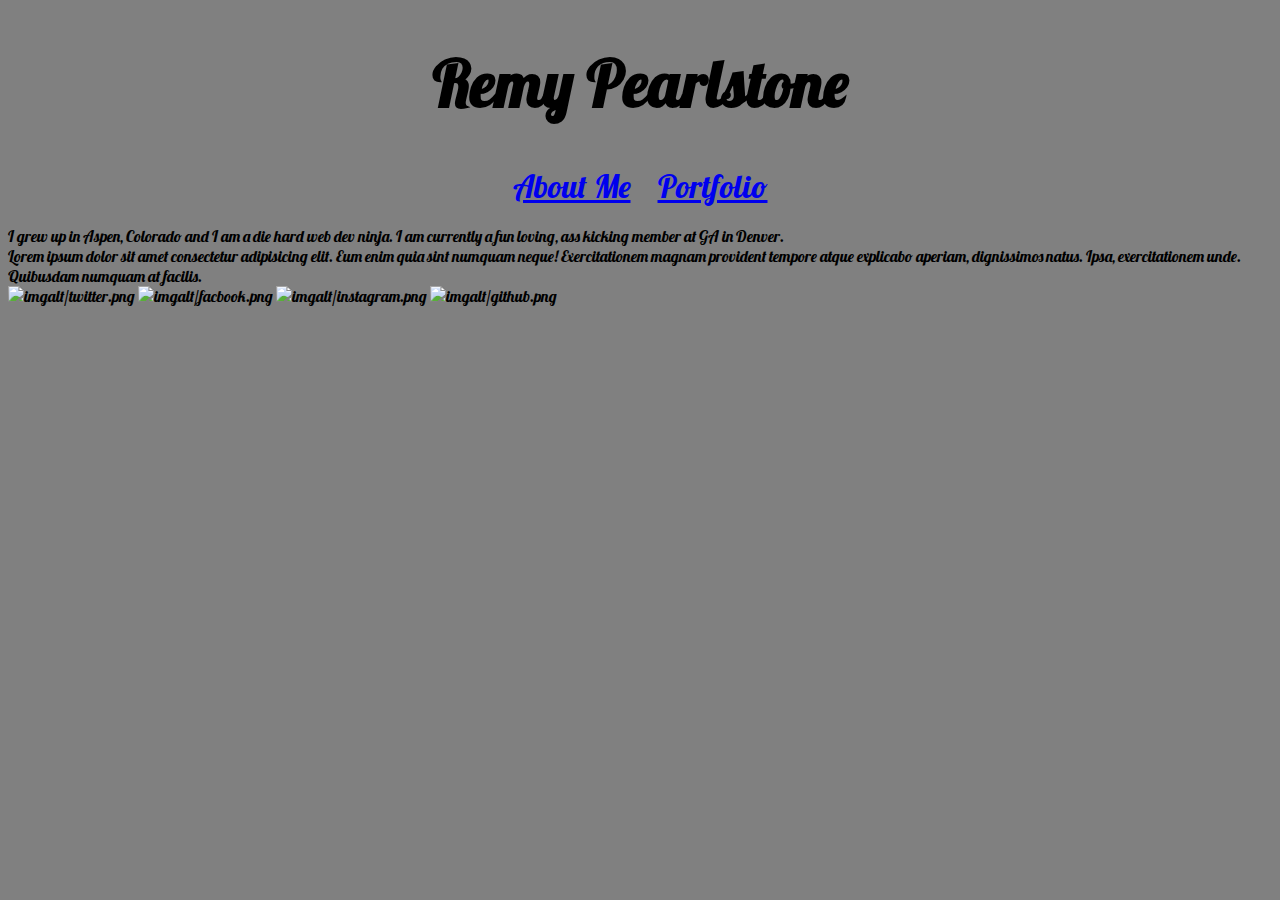
==== index.html @ 360b3cb0 "web page" ====
<!DOCTYPE html>
<html>
<head>
    <title>Remy Pearlstone</title>
    
    <link rel="stylesheet" href="stylesheet.css">
    <link href="https://fonts.googleapis.com/css?family=Lobster" rel="stylesheet">
</head>

<body>
    <Header>
            <h1>Remy Pearlstone</h1>
                <div class="tabs">
                  <div class="margin">  
                    <a href="index.html" class="margin">About Me</a>  
                    <a href="secondpage.html" class="margin">Portfolio</a>
                   </div> 
                </div>
     </Header>
    <div class="para">
        <p1>I grew up in Aspen, Colorado and I am a die hard web dev ninja. I am currently a fun loving, ass kicking member at GA in Denver.</p1>
        <p2><br/>Lorem ipsum dolor sit amet consectetur adipisicing elit. Eum enim quia sint numquam neque! Exercitationem magnam provident tempore atque explicabo aperiam, dignissimos natus. Ipsa, exercitationem unde. Quibusdam numquam at facilis.</p2>
    </div>
</body>

<footer>
    <div id="socialmedia">
        <img id="twitter" class="socialmedia" src="images/twitter.png" alt="imgalt/twitter.png">
        <img id="facebook" class="socialmedia" src="images/facebook.png" alt="imgalt/facbook.png">
        <img id="instagram" class="socialmedia" src="images/instagram.png" alt="imgalt/instagram.png">
        <img id="github" class="socialmedia" src="images/github.png" alt="imgalt/github.png">
    </div>
</footer>
</html>
---- stylesheet.css ----
{
     -moz-box-sizing: border-box; 
     -webkit-box-sizing: border-box; 
     box-sizing: border-box; 
}

body {
     font-family: 'Lobster';
     background: gray;
}

h1 {
    font-size: 4rem;
    font-weight: bold;
    text-align: center;
}

.tabs {
    font-size: 2rem;
    text-align: center;
    margin: 20px;
}

.margin {
    margin: 10px;
}

footer {
    /* display: flex;
    flex-direction: column;
    align-items: center;
    justify-content: space-around; */
    position: absolute;
}

.socialmedia {
    height: 5rem;
}
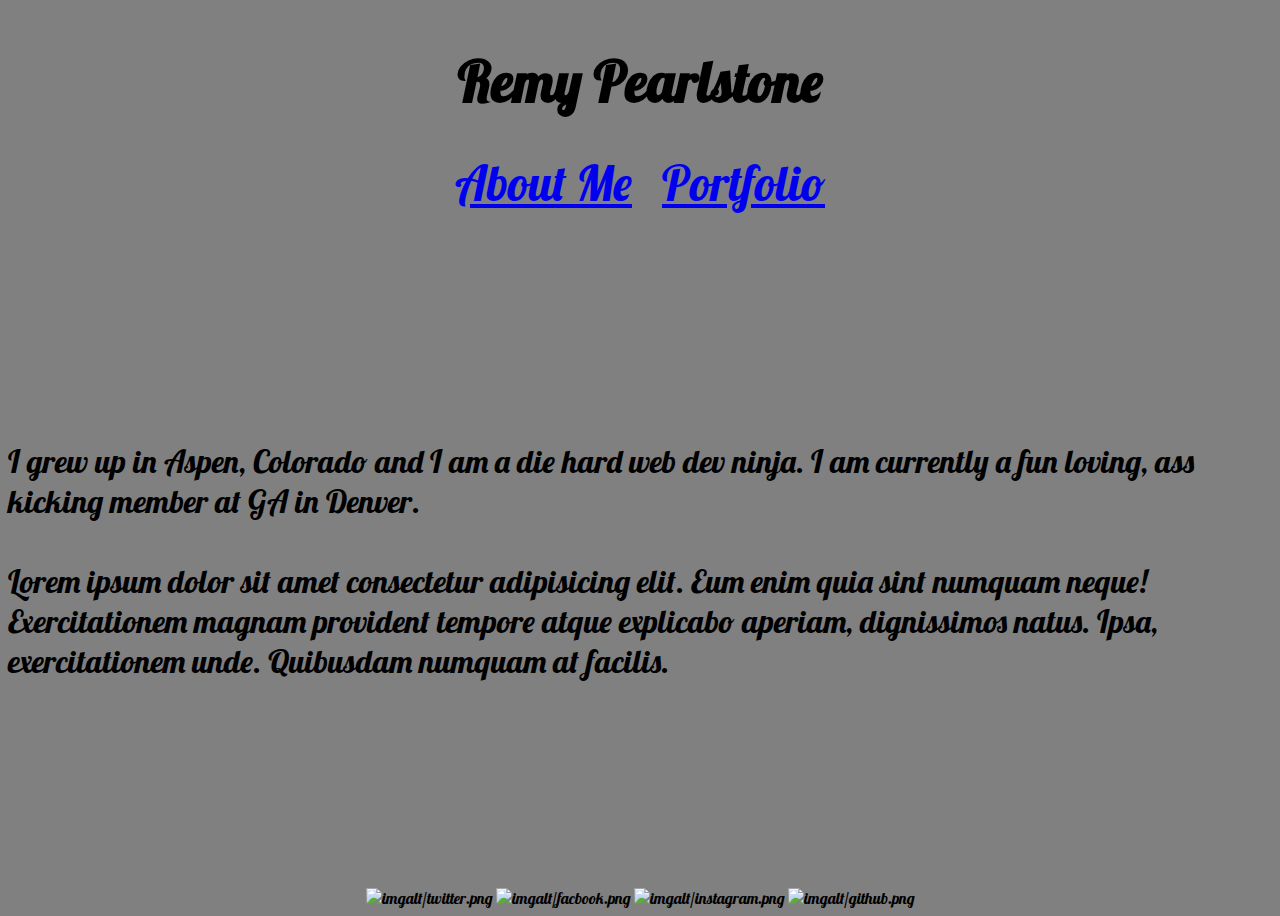
==== commit 1cf5b4d8: "web page" ====
--- a/index.html
+++ b/index.html
@@ -18,7 +18,7 @@
                 </div>
      </Header>
     <div class="para">
-        <p1>I grew up in Aspen, Colorado and I am a die hard web dev ninja. I am currently a fun loving, ass kicking member at GA in Denver.</p1>
+        <p1>I grew up in Aspen, Colorado and I am a die hard web dev ninja. I am currently a fun loving, ass kicking member at GA in Denver.<br/></p1>
         <p2><br/>Lorem ipsum dolor sit amet consectetur adipisicing elit. Eum enim quia sint numquam neque! Exercitationem magnam provident tempore atque explicabo aperiam, dignissimos natus. Ipsa, exercitationem unde. Quibusdam numquam at facilis.</p2>
     </div>
 </body>
--- a/stylesheet.css
+++ b/stylesheet.css
@@ -7,33 +7,59 @@
 body {
      font-family: 'Lobster';
      background: gray;
+     height: 100vh;
+     display: flex;
+     flex-direction: column;
+     align-items: center;
+     justify-content: space-between;
+
 }
 
 h1 {
-    font-size: 4rem;
+    font-size: 3.5rem;
     font-weight: bold;
     text-align: center;
 }
 
+h2 {font-size: 2.5rem;
+    text-decoration: underline;
+}
+
+h3 {font-size: 2.5rem;
+    text-decoration: underline;
+}
+
+h4 {
+    font-size: 2.5rem;
+    text-decoration: underline;
+}
+
+li {flex-basis: 50%;
+    font-size: 1.5rem;
+
+}
+
 .tabs {
-    font-size: 2rem;
+    font-size: 3rem;
     text-align: center;
     margin: 20px;
+}
+
+.para {
+    font-size: 2rem;
 }
 
 .margin {
     margin: 10px;
 }
 
-footer {
-    /* display: flex;
-    flex-direction: column;
-    align-items: center;
-    justify-content: space-around; */
-    position: absolute;
+.socialmedia {
+    height: 2.5rem;
 }
 
-.socialmedia {
-    height: 5rem;
+#gmg {
+    height: 50%;
+    width: 50%;
+    margin: 1%;
 }
 
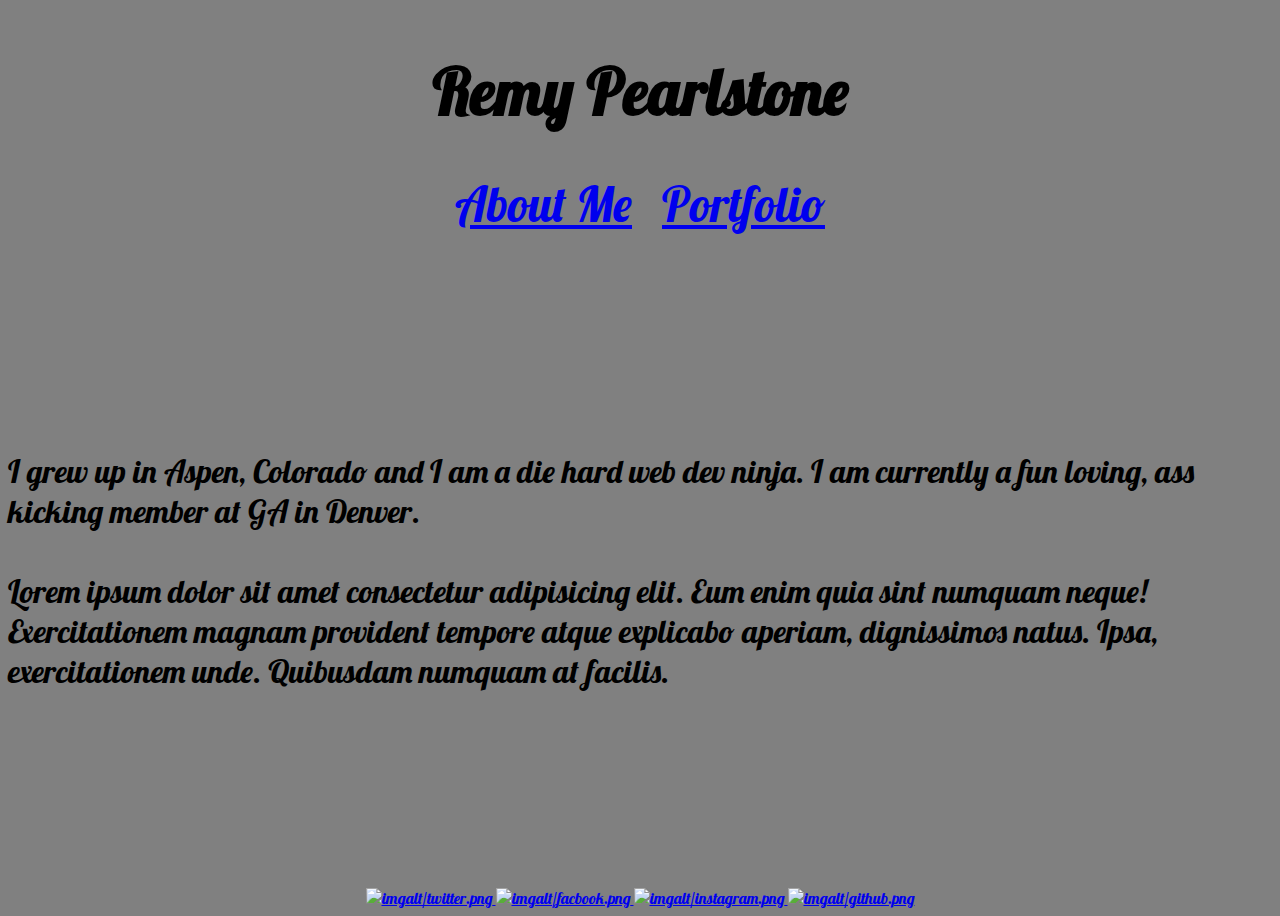
==== commit 03bbfc6c: "web page" ====
--- a/index.html
+++ b/index.html
@@ -25,10 +25,18 @@
 
 <footer>
     <div id="socialmedia">
-        <img id="twitter" class="socialmedia" src="images/twitter.png" alt="imgalt/twitter.png">
-        <img id="facebook" class="socialmedia" src="images/facebook.png" alt="imgalt/facbook.png">
-        <img id="instagram" class="socialmedia" src="images/instagram.png" alt="imgalt/instagram.png">
-        <img id="github" class="socialmedia" src="images/github.png" alt="imgalt/github.png">
+        <a href="https://twitter.com/Remypearl">
+             <img id="twitter" class="socialmedia" src="images/twitter.png" alt="imgalt/twitter.png">
+        </a>
+        <a href="https://www.facebook.com/remy.pearlstone">
+            <img id="facebook" class="socialmedia" src="images/facebook.png" alt="imgalt/facbook.png">
+        </a>    
+        <a href="https://www.instagram.com/remypearl/">
+            <img id="instagram" class="socialmedia" src="images/instagram.png" alt="imgalt/instagram.png">
+        </a>    
+        <a href="https://github.com/rover33">
+            <img id="github" class="socialmedia" src="images/github.png" alt="imgalt/github.png">
+        </a>
     </div>
 </footer>
 </html>--- a/stylesheet.css
+++ b/stylesheet.css
@@ -16,7 +16,7 @@
 }
 
 h1 {
-    font-size: 3.5rem;
+    font-size: 4rem;
     font-weight: bold;
     text-align: center;
 }
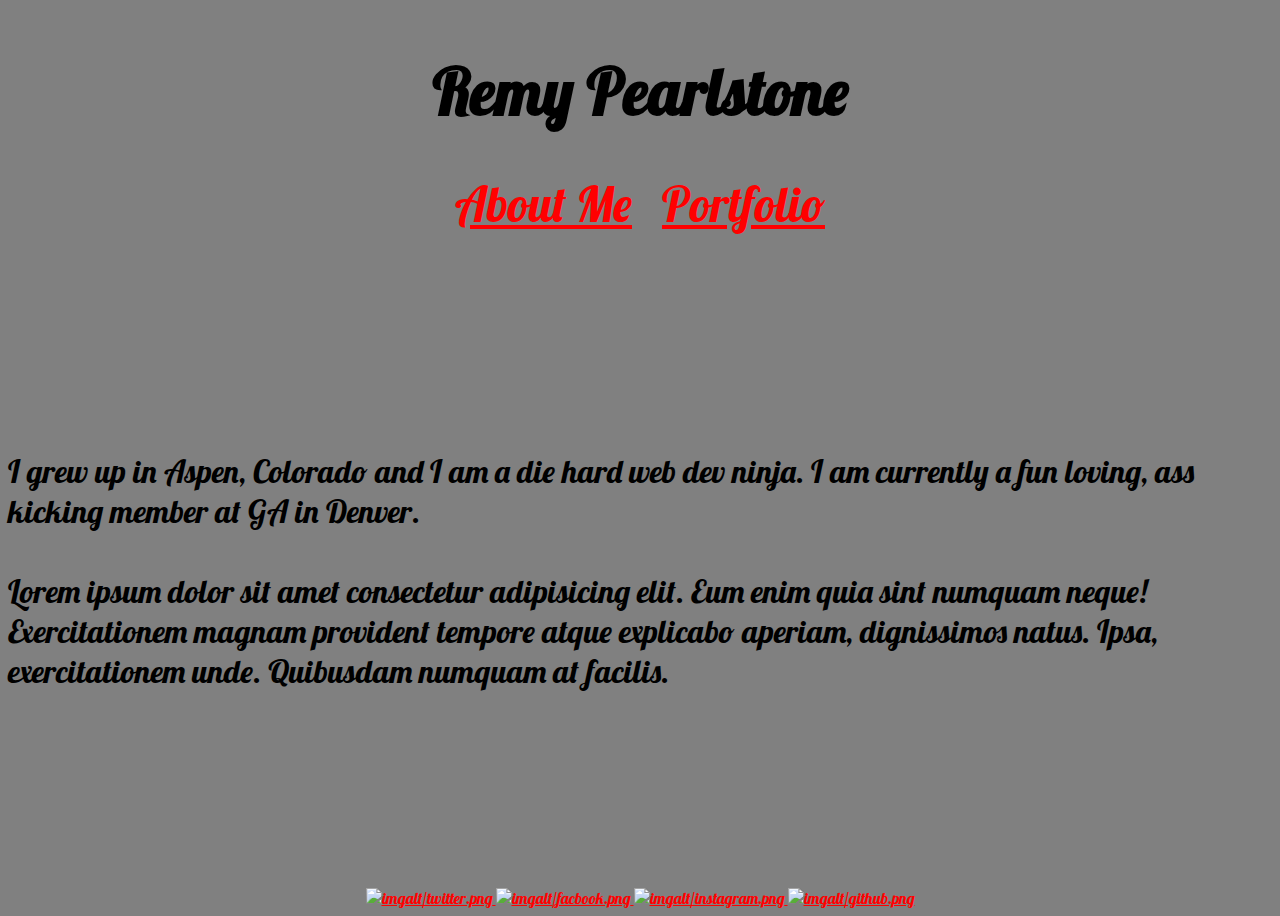
==== commit 3f5081fb: "web page" ====
--- a/index.html
+++ b/index.html
@@ -17,7 +17,7 @@
                    </div> 
                 </div>
      </Header>
-    <div class="para">
+    <div class="pp">
         <p1>I grew up in Aspen, Colorado and I am a die hard web dev ninja. I am currently a fun loving, ass kicking member at GA in Denver.<br/></p1>
         <p2><br/>Lorem ipsum dolor sit amet consectetur adipisicing elit. Eum enim quia sint numquam neque! Exercitationem magnam provident tempore atque explicabo aperiam, dignissimos natus. Ipsa, exercitationem unde. Quibusdam numquam at facilis.</p2>
     </div>
--- a/stylesheet.css
+++ b/stylesheet.css
@@ -14,6 +14,8 @@
      justify-content: space-between;
 
 }
+a{color:red;
+}
 
 h1 {
     font-size: 4rem;
@@ -23,19 +25,26 @@
 
 h2 {font-size: 2.5rem;
     text-decoration: underline;
+    text-align: center;
+    margin: 0;
 }
 
 h3 {font-size: 2.5rem;
     text-decoration: underline;
+    text-align: center;
+    margin: 0;
 }
 
 h4 {
     font-size: 2.5rem;
     text-decoration: underline;
+    text-align: center;
+    margin: 0;
 }
 
 li {flex-basis: 50%;
     font-size: 1.5rem;
+    margin: 0;
 
 }
 
@@ -46,7 +55,15 @@
 }
 
 .para {
+    margin: 5rem;
+}
+
+.pp{ font-size: 2rem;
+}
+
+p {
     font-size: 2rem;
+    margin: 0;
 }
 
 .margin {
@@ -60,6 +77,12 @@
 #gmg {
     height: 50%;
     width: 50%;
-    margin: 1%;
+    display: block;
+    margin: auto;
+    padding-bottom: 2rem;
 }
 
+.ghost {
+    margin: 0;
+    padding-top: 4rem;
+}
